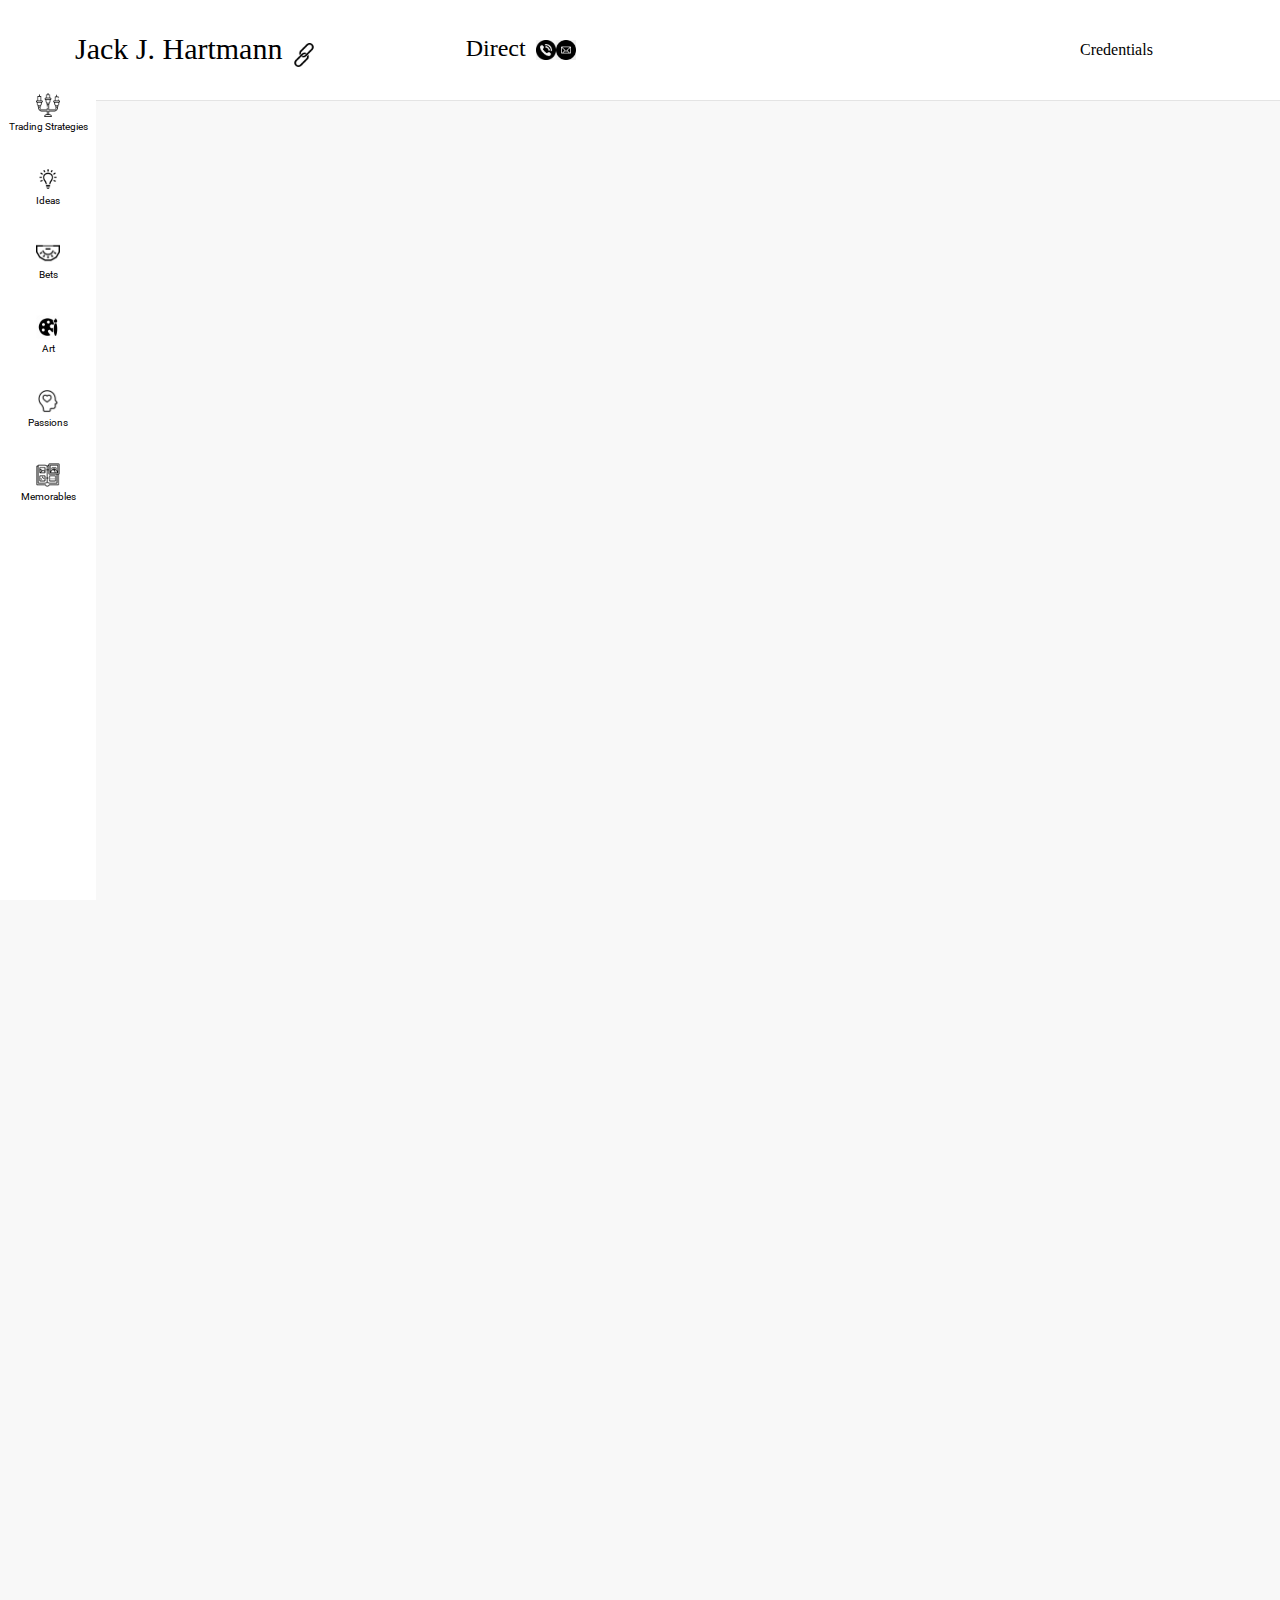
==== index.html @ f661b979 "Add files via upload" ====
<!DOCTYPE html>
<html>
  <head>
    <title>Jack Hartmann</title>

    <link rel="preconnect" href="https://fonts.googleapis.com">
    <link rel="preconnect" href="https://fonts.gstatic.com" crossorigin>
    <link href="https://fonts.googleapis.com/css2?family=Roboto:wght@400;500;700&display=swap" rel="stylesheet">
    <link rel="preconnect" href="https://fonts.googleapis.com">
    <link rel="preconnect" href="https://fonts.gstatic.com" crossorigin>
    <link href="https://fonts.googleapis.com/css2?family=Satisfy&display=swap" rel="stylesheet">
    <link rel="stylesheet" href="styles/general.css">
    <link rel="stylesheet" href="styles/mainbody.css">
    <link rel="stylesheet" href="styles/header.css">
    <link rel="stylesheet" href="styles/sidebar.css">

  </head>
  <body>
    <div class="header">
      <div class="left-section">
        <div class="my-name">
          Jack J. Hartmann
        </div>

        <div class="links-icon-container">
          <button class="links-button">        
            <img class="links-icon" 
            src="icons/links-icon.webp">
            <div class="tooltip"> 
              <div class="twitter">Twitter: &#64; jackhartmann</div>
              <div class="instagram"> Instagram: &#64; jackjhartmann</div>
            </div>
          </button>
        </div>

      </div>
      
      <div class="middle-section">
        <div class="direct">
          Direct
        </div>
        <button class="phone-number-button">
          <img class="phone-number-icon" src="icons/phone-number-icon.jpg">
          <div class="tooltip">(651)-274-2830</div>
        </button>
        <button class="email-address-button">
          <img class="email-address-icon" src="icons/email-address-icon.png">
          <div class="tooltip">jackhartmann1997@gmail.com</div>
        </button>
      </div>

      <div class="right-section">
        <div class="Credentials">
          Credentials
        </div>
      </div>
    
    </div>


    <div class="sidebar">
      <div class="sidebar-link">
        <img src="icons/candles-icon.png">
        <div>Trading Strategies</div>
      </div>
      <div class="sidebar-link">
        <img src="icons/white-ideas.png">
        <div>Ideas</div>
      </div>
      <div class="sidebar-link">
        <img src="icons/bets-icon.png">
        <div>Bets</div>
      </div>
      <div class="sidebar-link">
        <img src="icons/art-icon.jpg">
        <div>Art</div>
      </div>
      <div class="sidebar-link">
        <img src="icons/passion-icon.png">
        <div>Passions</div>
      </div>
      <div class="sidebar-link">
        <img src="icons/memories.png">
        <div>Memorables</div>
      </div>
    </div>
   

    <div class="video-grid" >
      <div class="jwst">
        <img src="icons/jwst-background.jpg">
      </div>
    </div>
    

  </body>
</html>
---- styles/general.css ----
p{
  font-family: Roboto, Arial; 
  margin-top: 0;
  margin-bottom: 0;
}

body{
  margin: 0; 
  padding-top: 80px; 
  padding-left: 96px; 
  padding-right: 24px; 
  background-color: rgb(248,248,248);
  padding-bottom: 3000px;
}
---- styles/mainbody.css ----
.thumbnail{
  width: 100%; 
}



.video-title{
  margin-top: 0; 
  font-size: 14px;
  font-weight: 500; 
  line-height: 20px; 
  margin-bottom: 10px; 
}


.video-info-grid{
  display: grid;
  grid-template-columns: 50px 1fr;
}



.channel-picture{

}

.video-info{

}

.profile-picture{
  width: 36px; 
  border-radius: 50px
}

.thumbnail-row{
  margin-bottom: 8px;
  position: relative; 
}

.video-author, 
.video-stats{
  font-size: 12px; 
  color: rgb(96,96,96);
}

.video-author{
  margin-bottom: 4px; 
}

.video-grid{
  display: grid;
  grid-template-columns: 1fr 1fr 1fr; 
  column-gap: 16px; 
  row-gap: 40px; 
}

.video-time{
  font-family: Roboto, Arial;
  font-size: 12px; 
  font-weight: 500; 
  padding-left: 4px;
  padding-right: 4px;
  padding-top: 4px;
  padding-bottom: 4px;
  border-radius: 2px; 
  background-color: black;
  color: white; 
  position: absolute; 
  bottom: 8px;
  right: 5px; 
}
---- styles/header.css ----
.header{
  height: 100px;

  display: flex; 
  flex-direction: row; 
  justify-content: space-between; 
  position: fixed; 
  top: 0;
  left: 0;
  right: 0; 
  z-index: 100; 
  background-color: white;
  border-bottom-width: 1px; 
  border-bottom-style: solid;
  border-bottom-color: rgb(228,228,228);
}

.left-section{
  margin-left: 75px;
  display: flex;
  align-items: center; 
}

.links-button{
  margin-left: 10px; 
  margin-top: 10px; 
  height: 24px;
  width: 24px;
  border-style: none; 
  position: relative; 
  display: flex;
  justify-content: center; 
  align-items: center; 
  background-color: white;
  cursor: pointer;
}

.links-button .tooltip {
  position: absolute; 
  background-color: grey; 
  color: white; 
  padding-top: 4px; 
  padding-bottom: 4px; 
  padding-left: 8px; 
  padding-right: 8px; 
  border-radius: 2px; 
  font-size: 12px; 
  bottom: -50px; 
  opacity: 0; 
  transition: opacity 0.15s; 
  pointer-events: none; 
  white-space: nowrap;
}

.links-button:hover .tooltip {
  opacity: 1; 
}

.my-name{
  height: 36px; 
  font-size: 30px; 
}



.links-icon{
  height: 24px;
  margin-left: 24px;
  margin-right: 20px; 
  position: absolute; 
  right: -22px;
  padding-left: 2px; 
  padding-right: 2px; 
  padding-top: 2px;
  padding-bottom: 2px; 


}

.links-icon-container{
  position: relative; 
}


.middle-section{
  flex: 1; 
  margin-left: 70px; 
  margin-right: 35px; 
  max-width: 500px; 
  display: flex;
  align-items: center; 
}

.direct{
  height: 30px; 
  font-size: 24px; 
  background-color: white;
  margin-right: 10px; 
}


.phone-number-button{
  height: 20px;
  width: 20px;
  border-style: none; 
}

.phone-number-icon{
  height: 20px;
}

.email-address-button{
  height: 20px;
  width: 20px;
  border-style: none; 
}

.email-address-icon{
  height: 20px;
}

.phone-number-button, 
.email-address-button{
  position: relative; 
  display: flex;
  justify-content: center; 
  align-items: center; 
}

.phone-number-button .tooltip, .email-address-button .tooltip {
  position: absolute; 
  background-color: grey; 
  color: white; 
  padding-top: 4px; 
  padding-bottom: 4px; 
  padding-left: 8px; 
  padding-right: 8px; 
  border-radius: 2px; 
  font-size: 12px; 
  bottom: -30px; 
  opacity: 0; 
  transition: opacity 0.15s; 
  pointer-events: none; 
  white-space: nowrap;
}

.phone-number-button:hover .tooltip, .email-address-button:hover .tooltip {
  opacity: 1; 
}



.right-section{
  width: 180px; 
  margin-right: 20px; 
  display: flex;
  align-items: center; 
  justify-content: space-between;
  margin-right: 20px; 
  flex-shrink: 0;
}
---- styles/sidebar.css ----
.sidebar{
  position: fixed; 
  left: 0; 
  bottom: 0;
  top: 70px; 
  background-color: white;
  width: 96px; 
  z-index: 200; 
  padding-top: 5px; 
}

.sidebar-link{
  height: 74px; 
  display: flex;
  justify-content: center; 
  align-items: center; 
  flex-direction: column; 
  cursor: pointer; 
}

.sidebar-link:hover {
  background-color: rgb(235,235,235); 
}

.sidebar-link img {
  height: 24px; 
  margin-bottom: 4px; 
}

.sidebar-link div{
  font-family: Roboto, Arial;
  font-size: 10px; 
}
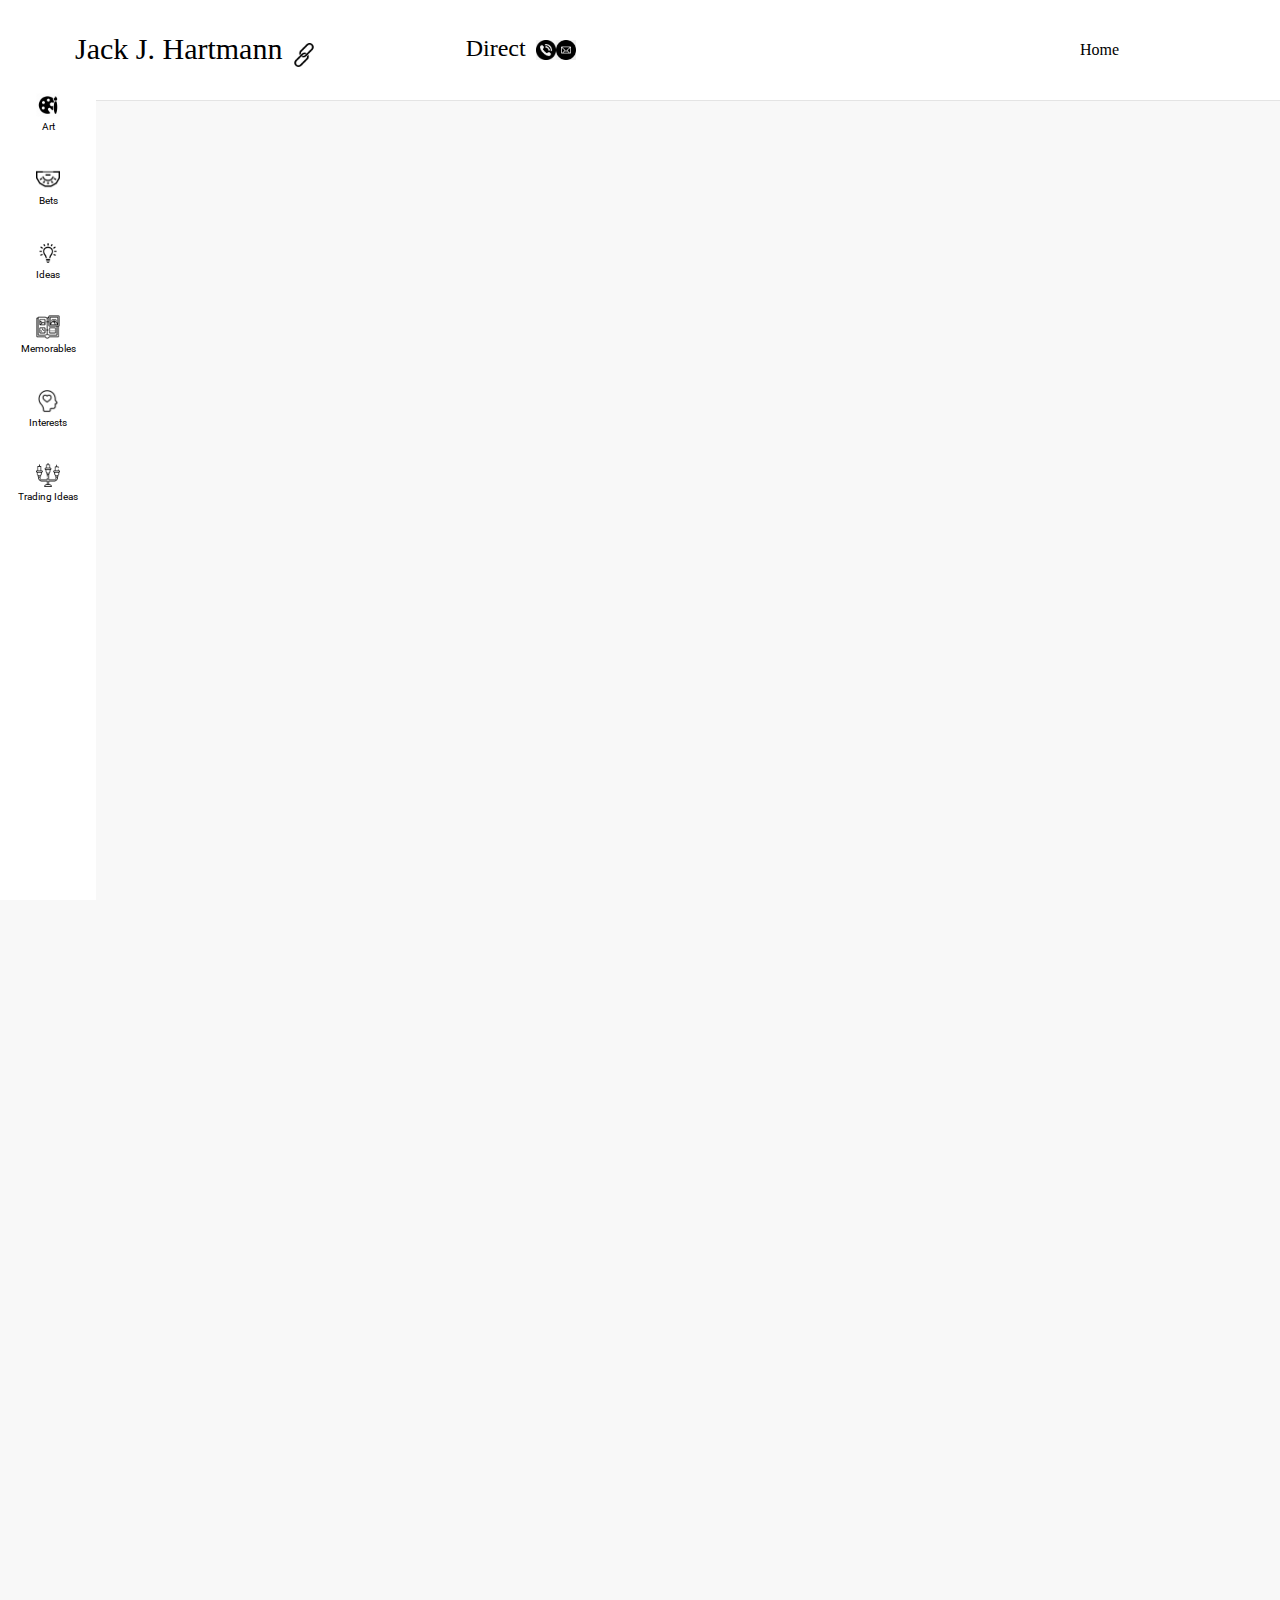
==== commit b23e01bb: "Add files via upload" ====
--- a/index.html
+++ b/index.html
@@ -18,8 +18,10 @@
   <body>
     <div class="header">
       <div class="left-section">
-        <div class="my-name">
-          Jack J. Hartmann
+        <div class="name-link">
+          <a href="./index.html">
+            <div class="my-name">Jack J. Hartmann</div>
+          </a>
         </div>
 
         <div class="links-icon-container">
@@ -28,7 +30,6 @@
             src="icons/links-icon.webp">
             <div class="tooltip"> 
               <div class="twitter">Twitter: &#64; jackhartmann</div>
-              <div class="instagram"> Instagram: &#64; jackjhartmann</div>
             </div>
           </button>
         </div>
@@ -51,7 +52,7 @@
 
       <div class="right-section">
         <div class="Credentials">
-          Credentials
+          Home
         </div>
       </div>
     
@@ -60,29 +61,42 @@
 
     <div class="sidebar">
       <div class="sidebar-link">
-        <img src="icons/candles-icon.png">
-        <div>Trading Strategies</div>
+        <img src="icons/art-icon.jpg">
+        <a href="./art.html">
+          <div>Art</div>
+        </a>
+      </div>
+      <div class="sidebar-link">
+        <img src="icons/bets-icon.png">
+        <a href="./bets.html">
+          <div>Bets</div>
+        </a>
       </div>
       <div class="sidebar-link">
         <img src="icons/white-ideas.png">
-        <div>Ideas</div>
+        <a href="./ideas.html">
+          <div>Ideas</div>
+        </a>
       </div>
       <div class="sidebar-link">
-        <img src="icons/bets-icon.png">
-        <div>Bets</div>
-      </div>
-      <div class="sidebar-link">
-        <img src="icons/art-icon.jpg">
-        <div>Art</div>
+        <img src="icons/memories.png">
+        <a href="./memorables.html">
+          <div>Memorables</div>
+        </a>
       </div>
       <div class="sidebar-link">
         <img src="icons/passion-icon.png">
-        <div>Passions</div>
+        <a href="./passions.html">
+          <div>Interests</div>
+        </a>
       </div>
       <div class="sidebar-link">
-        <img src="icons/memories.png">
-        <div>Memorables</div>
+        <img src="icons/candles-icon.png">
+        <a href="./tradingideas.html">
+          <div>Trading Ideas</div>
+        </a>
       </div>
+
     </div>
    
 
--- a/styles/header.css
+++ b/styles/header.css
@@ -19,6 +19,11 @@
   margin-left: 75px;
   display: flex;
   align-items: center; 
+}
+
+.name-link a{
+  color: black;
+  text-decoration: none;
 }
 
 .links-button{
@@ -45,7 +50,7 @@
   padding-right: 8px; 
   border-radius: 2px; 
   font-size: 12px; 
-  bottom: -50px; 
+  bottom: -30px; 
   opacity: 0; 
   transition: opacity 0.15s; 
   pointer-events: none; 
--- a/styles/sidebar.css
+++ b/styles/sidebar.css
@@ -7,6 +7,11 @@
   width: 96px; 
   z-index: 200; 
   padding-top: 5px; 
+}
+
+.sidebar-link a{
+color:black; 
+text-decoration: none;
 }
 
 .sidebar-link{
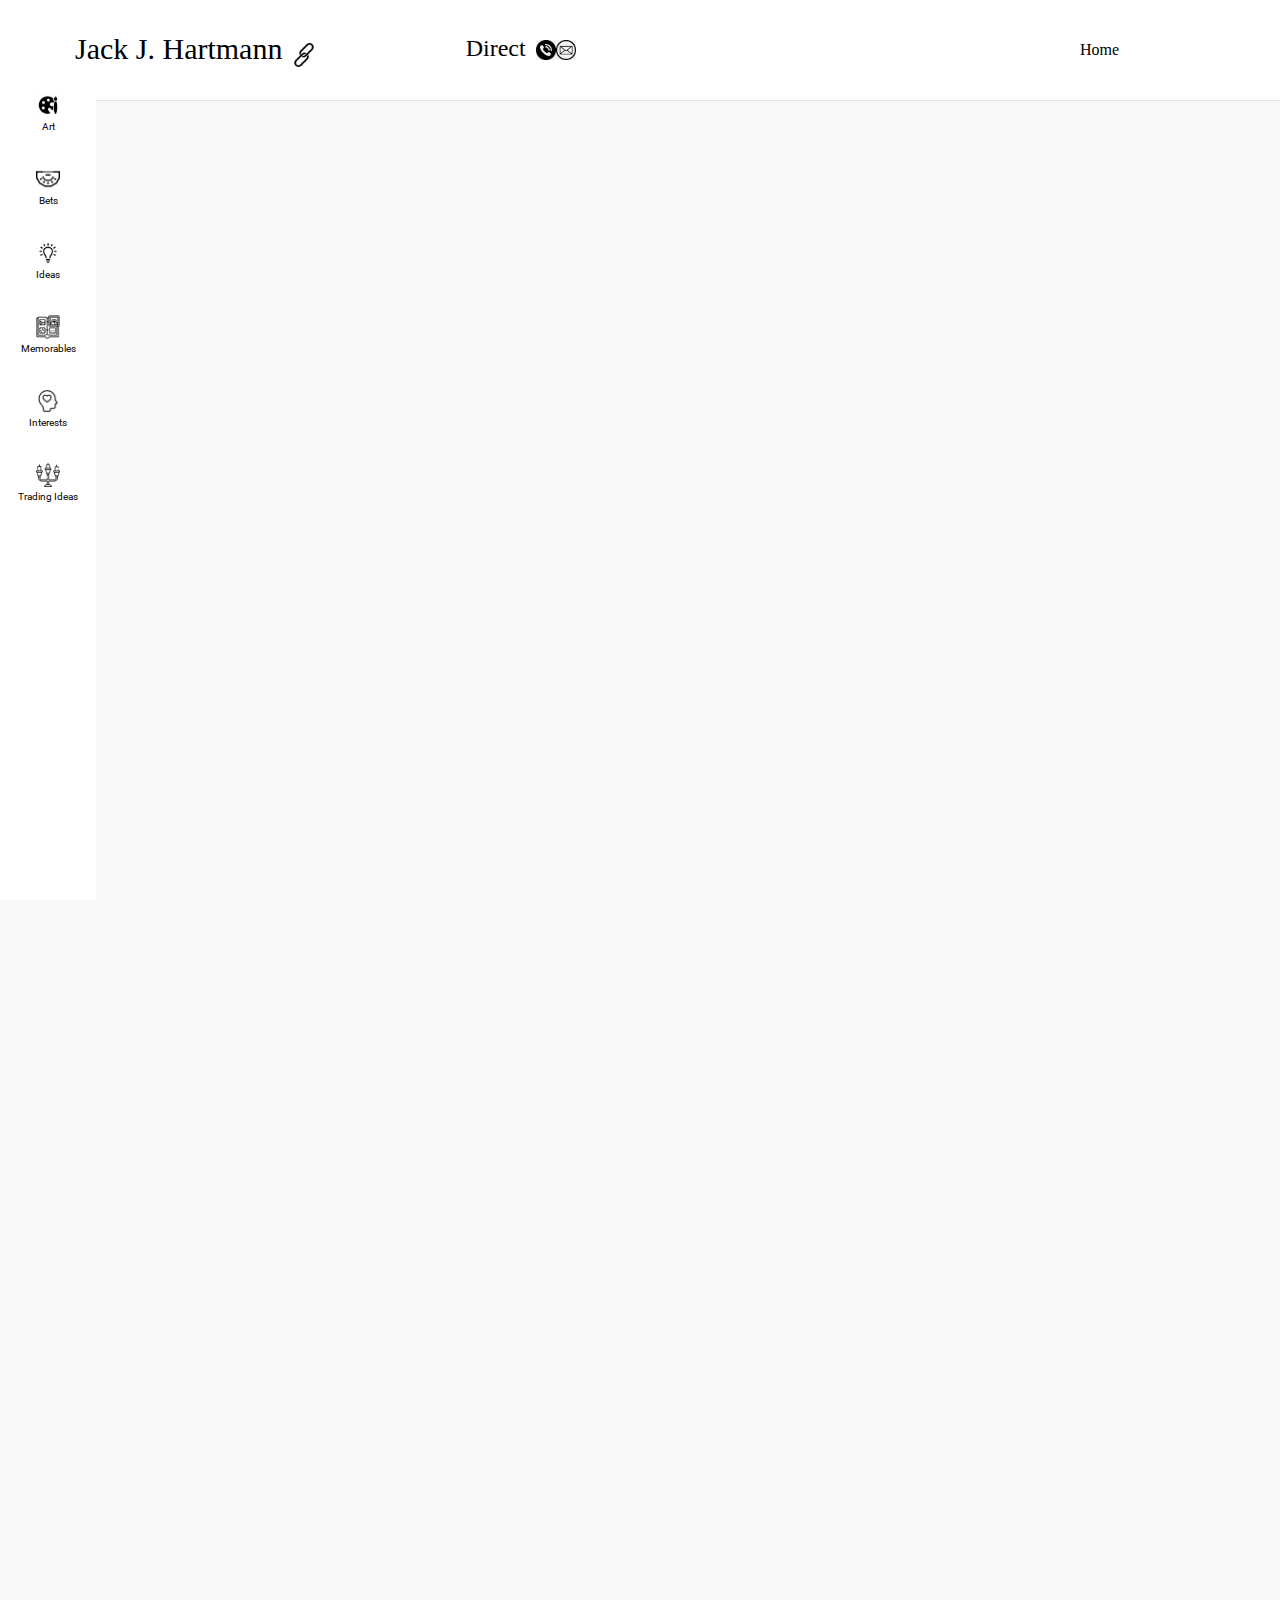
==== commit 07b1af66: "Add files via upload" ====
--- a/index.html
+++ b/index.html
@@ -45,7 +45,7 @@
           <div class="tooltip">(651)-274-2830</div>
         </button>
         <button class="email-address-button">
-          <img class="email-address-icon" src="icons/email-address-icon.png">
+          <img class="email-address-icon" src="icons/email-address-icon.jpg">
           <div class="tooltip">jackhartmann1997@gmail.com</div>
         </button>
       </div>
--- a/styles/mainbody.css
+++ b/styles/mainbody.css
@@ -71,4 +71,95 @@
   position: absolute; 
   bottom: 8px;
   right: 5px; 
+}
+
+.bet-list,
+.ideas-list{
+  padding-top: 100px; 
+  padding-left: 100px; 
+}
+
+.bet-1-description,
+.idea-1-description,
+.idea-2-description, 
+.idea-3-description,
+.idea-1-description-cont{
+  padding-left: 40px; 
+  padding-top: 40px; 
+}
+
+.BTC-sim{
+padding-left: 40px; 
+padding-top: 40px; 
+}
+
+.BTC-sim-description{ 
+  padding-top: 40px; 
+}
+
+.ideas-list{
+  padding-top: 100px; 
+  padding-left: 100px; 
+}
+
+.Tesla-Chart-Img{
+  padding-top: 40px; 
+  padding-left: 40px; 
+}
+
+.Tesla-Chart{
+  width:1000px; 
+}
+
+.tesla-chart-description{
+  padding-top: 40px; 
+}
+
+.tesla-chart-closing{
+  padding-top: 20px; 
+}
+
+.btc-luck{
+  padding-top: 80px; 
+}
+
+.btc-chart-img{
+  padding-top: 40px; 
+  padding-left:40px;
+}
+
+.btc-chart{
+  width: 1000px; 
+}
+
+.btc-chart-description{
+  padding-top: 40px; 
+}
+
+.interests-body{
+  padding-top: 100px;
+  padding-left: 100px; 
+}
+
+.memorables-body{
+  padding-left: 100px; 
+  padding-top: 100px; 
+}
+
+.ideas-body{
+  padding-left: 100px; 
+  padding-top: 100px; 
+}
+
+.art-body{
+  padding-left: 100px; 
+  padding-top: 100px; 
+}
+
+.tesla-update{
+  padding-top: 80px; 
+}
+
+.format-notice{
+  padding-bottom: 20px; 
 }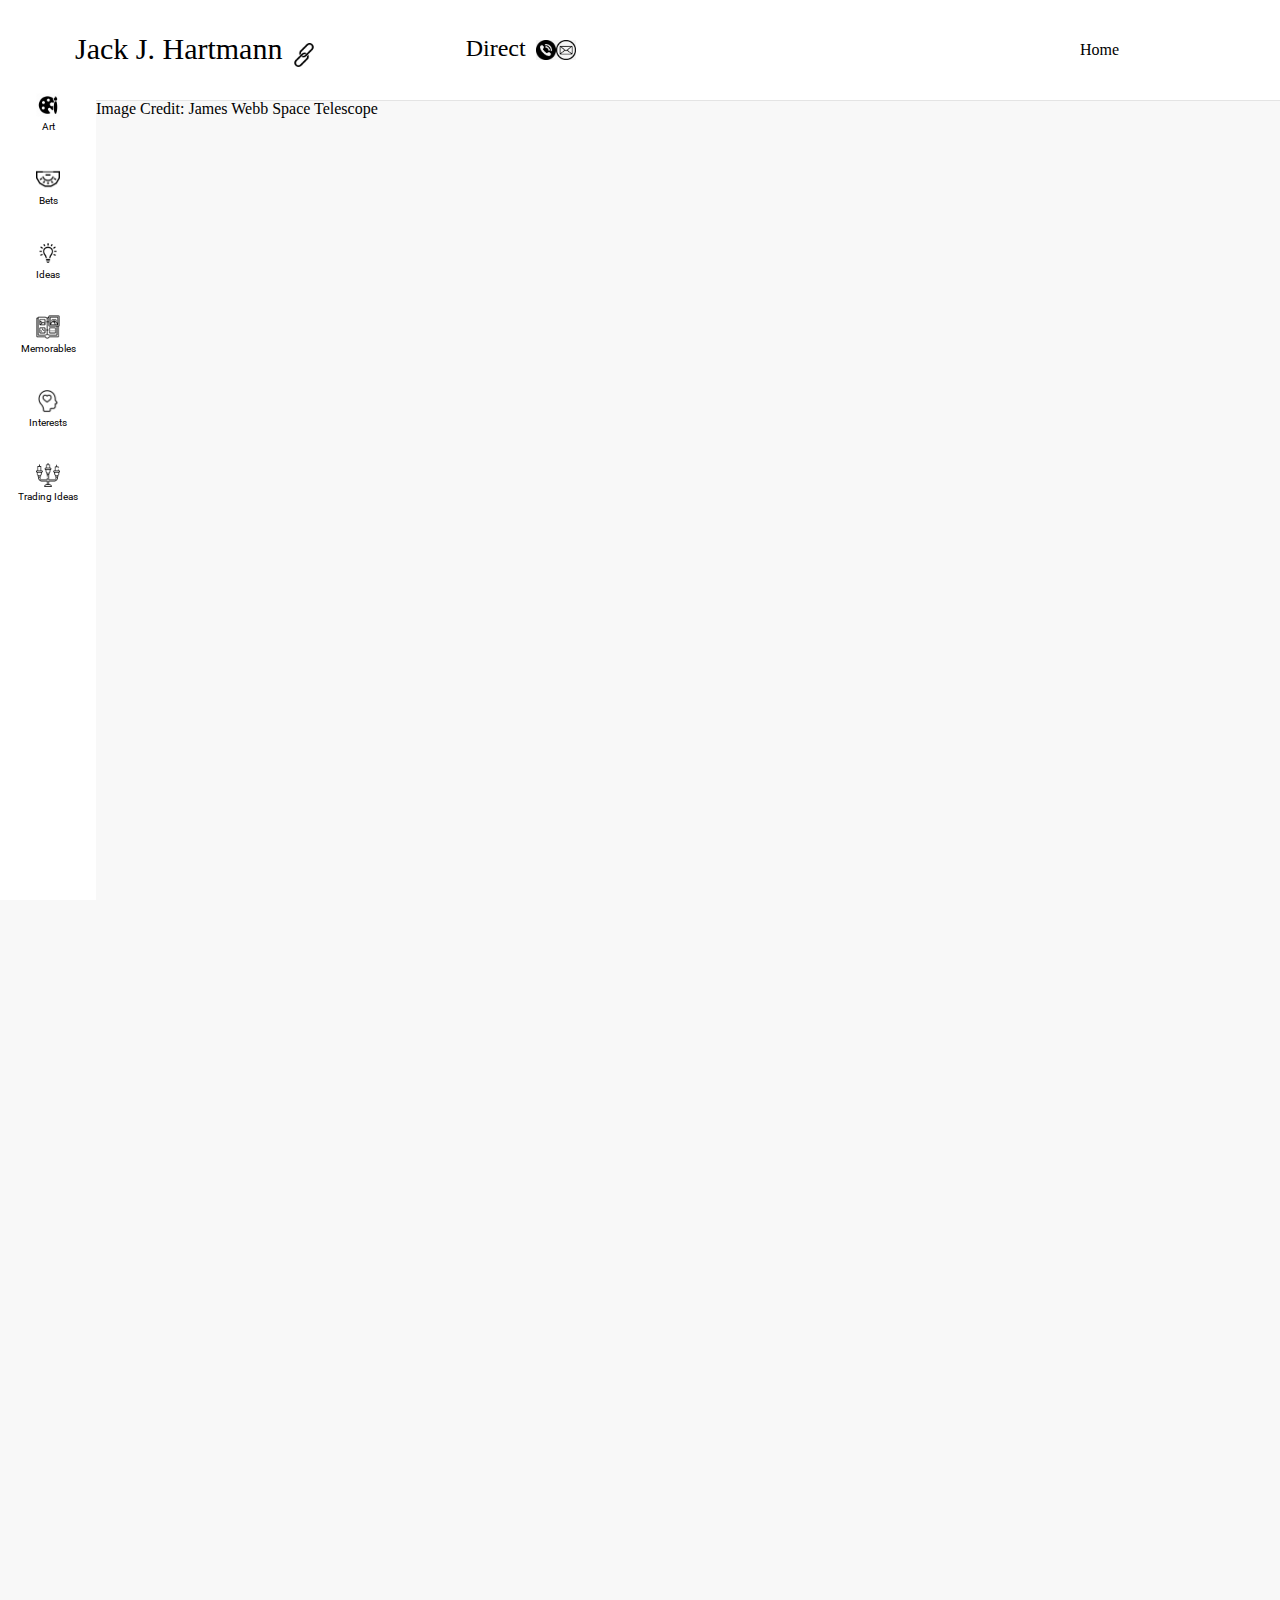
==== commit d3cf77dd: "Add files via upload" ====
--- a/index.html
+++ b/index.html
@@ -29,7 +29,7 @@
             <img class="links-icon" 
             src="icons/links-icon.webp">
             <div class="tooltip"> 
-              <div class="twitter">Twitter: &#64; jackhartmann</div>
+              <div class="twitter">Twitter: &#64; JackHartmann</div>
             </div>
           </button>
         </div>
@@ -42,11 +42,11 @@
         </div>
         <button class="phone-number-button">
           <img class="phone-number-icon" src="icons/phone-number-icon.jpg">
-          <div class="tooltip">(651)-274-2830</div>
+          <div class="tooltip">(651) 274-2830</div>
         </button>
         <button class="email-address-button">
           <img class="email-address-icon" src="icons/email-address-icon.jpg">
-          <div class="tooltip">jackhartmann1997@gmail.com</div>
+          <div class="tooltip">jhartmann@spacecapitalllc.com</div>
         </button>
       </div>
 
@@ -105,6 +105,7 @@
         <img src="icons/jwst-background.jpg">
       </div>
     </div>
+    <div> Image Credit: James Webb Space Telescope</div>
     
 
   </body>
--- a/styles/mainbody.css
+++ b/styles/mainbody.css
@@ -102,12 +102,22 @@
   padding-left: 100px; 
 }
 
-.Tesla-Chart-Img{
+.Tesla-Chart-Img,
+.Art-1-Image,
+.art-2-image,
+.art-3-image,
+.art-4-image,
+.art-5-image{
   padding-top: 40px; 
   padding-left: 40px; 
 }
 
-.Tesla-Chart{
+.Tesla-Chart,
+.Art-1,
+.art-2,
+.art-3,
+.art-4,
+.art-5{
   width:1000px; 
 }
 
@@ -123,16 +133,22 @@
   padding-top: 80px; 
 }
 
-.btc-chart-img{
+.btc-chart-img,
+.ge-chart-img,
+.spx-chart-img{
   padding-top: 40px; 
   padding-left:40px;
 }
 
-.btc-chart{
+.btc-chart,
+.ge-chart,
+.spx-chart{
   width: 1000px; 
 }
 
-.btc-chart-description{
+.btc-chart-description,
+.ge-chart-description,
+.spx-chart-description{
   padding-top: 40px; 
 }
 
